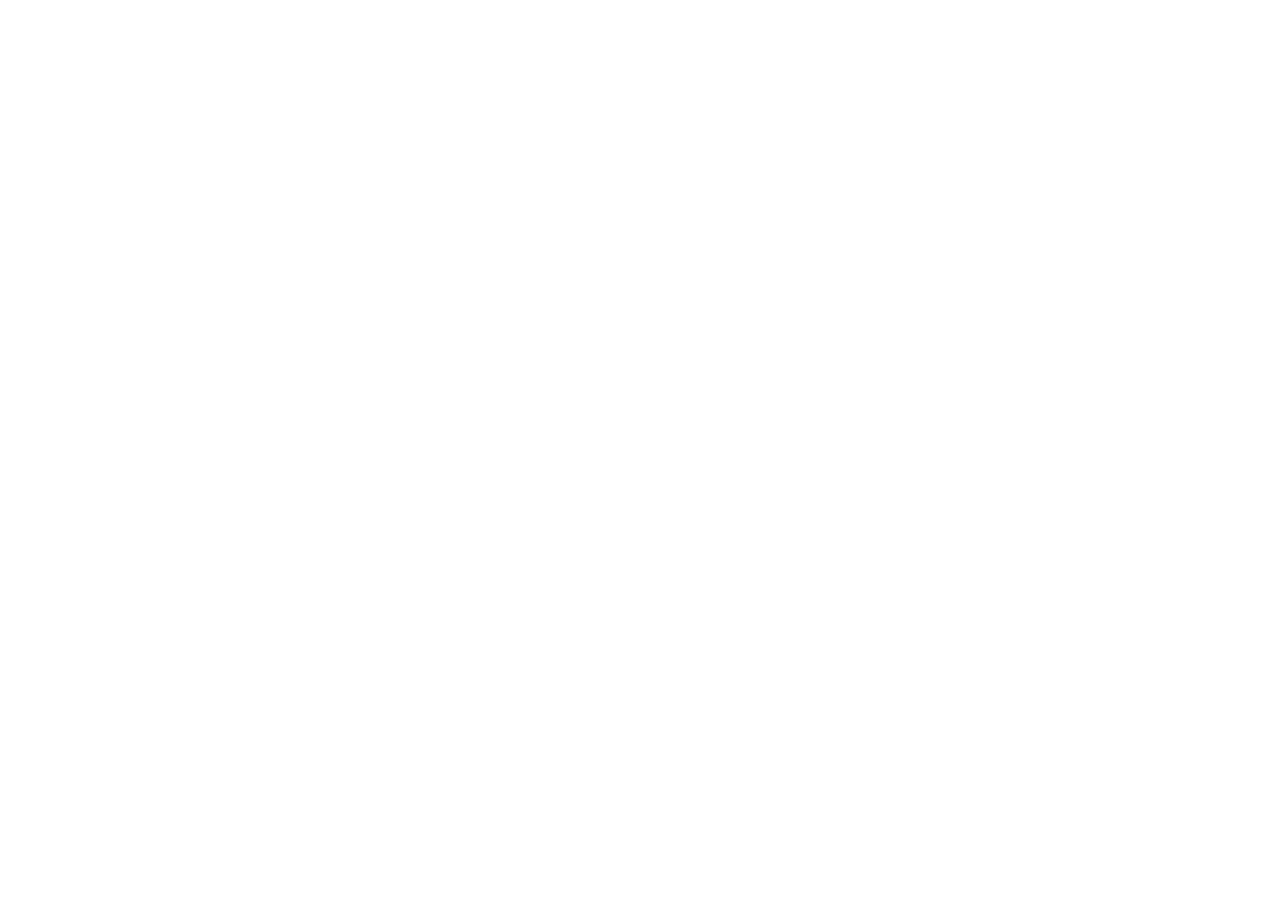
==== questions.html @ fd6fca33 "questions html init" ====
<!DOCTYPE html>
<html lang="en">
<head>
    <meta charset="UTF-8">
    <meta name="viewport" content="width=device-width, initial-scale=1.0">
    <link rel="stylesheet" href="https://stackpath.bootstrapcdn.com/bootstrap/4.5.2/css/bootstrap.min.css" integrity="sha384-JcKb8q3iqJ61gNV9KGb8thSsNjpSL0n8PARn9HuZOnIxN0hoP+VmmDGMN5t9UJ0Z" crossorigin="anonymous">
    
    <link rel="stylesheet" type="text/css" href="styles.css">
    <title>QuizTime</title>
</head>
<body>
    
</body>
</html>
---- styles.css ----
body {
    background-image: url(https://image.shutterstock.com/image-vector/illuminated-stage-on-stadium-vector-260nw-774206896.jpg);
   background-size: 98%;
}

h1 {
    text-align: center;
    font-family: fantasy;
    font-size: 90px;
    color: snow;
}

.jumbotron {
    position: absolute;
    top: 200px;
    right: 680px;
    color: snow;
    background-color: rgb(82, 222, 247);
    width: 600px;
    border: solid black 1px;
}
.btn.btn-primary.btn-lg {
    position: absolute;
    left: 33%;
    bottom: 10px;
    background-color: rgb(29, 49, 49);
}
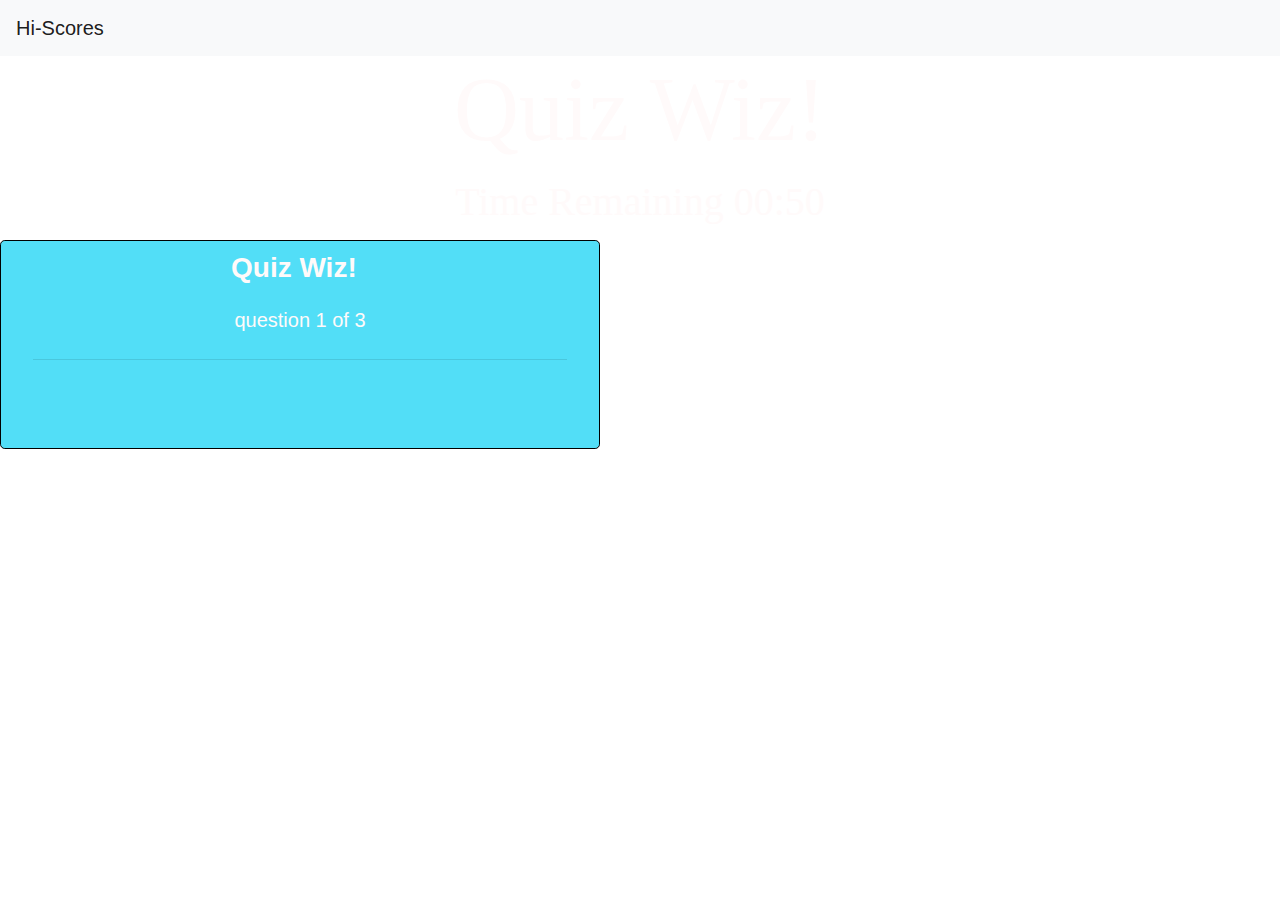
==== commit 9762b47d: "questions html added" ====
--- a/questions.html
+++ b/questions.html
@@ -9,6 +9,28 @@
     <title>QuizTime</title>
 </head>
 <body>
-    
+
+    <!-- nav bar -->
+    <nav class="navbar navbar-light bg-light">
+        <a class="navbar-brand" href="#">Hi-Scores</a>
+            </nav>
+
+    <h1>Quiz Wiz!</h1>
+
+    <div id="time" class="timeLeft">Time Remaining 00:50</div>
+ 
+  <!-- jumbotron -->
+  <div class="jumbotron">
+    <h3 class="headerQ">Quiz Wiz!</h3>
+      <div class="questionNumber">question 1 of 3<div>
+        <div class="questions">
+           <hr class="my-4">
+           <div class="answerButtons"></div>
+       </div>
+
+  <script src="https://code.jquery.com/jquery-3.5.1.slim.min.js" integrity="sha384-DfXdz2htPH0lsSSs5nCTpuj/zy4C+OGpamoFVy38MVBnE+IbbVYUew+OrCXaRkfj" crossorigin="anonymous"></script>
+  <script src="https://cdn.jsdelivr.net/npm/popper.js@1.16.1/dist/umd/popper.min.js" integrity="sha384-9/reFTGAW83EW2RDu2S0VKaIzap3H66lZH81PoYlFhbGU+6BZp6G7niu735Sk7lN" crossorigin="anonymous"></script>
+  <script src="https://stackpath.bootstrapcdn.com/bootstrap/4.5.2/js/bootstrap.min.js" integrity="sha384-B4gt1jrGC7Jh4AgTPSdUtOBvfO8shuf57BaghqFfPlYxofvL8/KUEfYiJOMMV+rV" crossorigin="anonymous"></script>
+  <script src="script.js"></script>
 </body>
 </html>--- a/styles.css
+++ b/styles.css
@@ -12,7 +12,7 @@
 
 .jumbotron {
     position: absolute;
-    top: 200px;
+    top: 240px;
     right: 680px;
     color: snow;
     background-color: rgb(82, 222, 247);
@@ -24,4 +24,25 @@
     left: 33%;
     bottom: 10px;
     background-color: rgb(29, 49, 49);
+}
+
+
+/* Questions Page */
+.headerQ {
+    font-weight: bold;
+    position: absolute;
+    top: 10px;
+    left: 230px    
+}
+.questionNumber {
+    text-align: center;
+    font-size: 20px;
+}
+
+/* Countdown timer */
+.timeLeft {
+    text-align: center;
+    font-size: 40px;
+    font-family: fantasy;
+    color: snow;
 }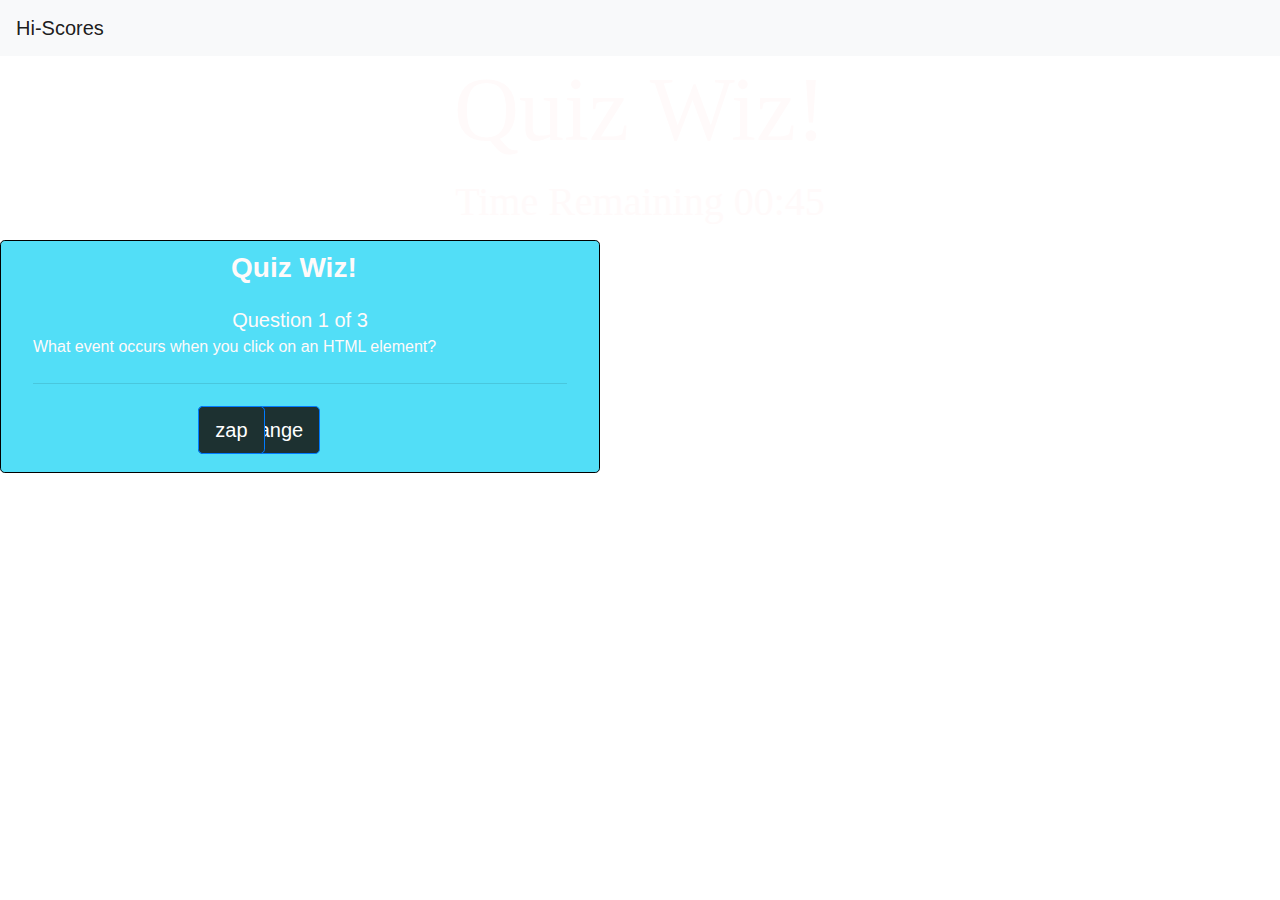
==== commit 83d4e79e: "running test" ====
--- a/questions.html
+++ b/questions.html
@@ -12,25 +12,36 @@
 
     <!-- nav bar -->
     <nav class="navbar navbar-light bg-light">
-        <a class="navbar-brand" href="#">Hi-Scores</a>
+        <a class="navbar-brand" href="hi-score.html">Hi-Scores</a>
             </nav>
 
     <h1>Quiz Wiz!</h1>
 
-    <div id="time" class="timeLeft">Time Remaining 00:50</div>
+    <div id="time-start" class="time-left">Time Remaining 00:45</div>
  
-  <!-- jumbotron -->
-  <div class="jumbotron">
-    <h3 class="headerQ">Quiz Wiz!</h3>
-      <div class="questionNumber">question 1 of 3<div>
-        <div class="questions">
-           <hr class="my-4">
-           <div class="answerButtons"></div>
-       </div>
+    <div class="container">
+      <main>
+        <section class="row">
+          <!-- jumbotron -->
+            <div class="jumbotron">
+              <h3 class="headerQ">Quiz Wiz!</h3>
+                <div id="question-numbers">question 1 of 3</div>
+                    <!-- Where questions will populate -->
+                  <div id="question"></div>  
+                  <div id="question-options">
+                    <hr class="my-4">
+                    <!-- Where answer options will populate -->
+                    <div id="answer-options"></div>
+                  </div> 
+            </div>
+        </section>        
+      </main>      
+    </div>
+  
 
   <script src="https://code.jquery.com/jquery-3.5.1.slim.min.js" integrity="sha384-DfXdz2htPH0lsSSs5nCTpuj/zy4C+OGpamoFVy38MVBnE+IbbVYUew+OrCXaRkfj" crossorigin="anonymous"></script>
   <script src="https://cdn.jsdelivr.net/npm/popper.js@1.16.1/dist/umd/popper.min.js" integrity="sha384-9/reFTGAW83EW2RDu2S0VKaIzap3H66lZH81PoYlFhbGU+6BZp6G7niu735Sk7lN" crossorigin="anonymous"></script>
   <script src="https://stackpath.bootstrapcdn.com/bootstrap/4.5.2/js/bootstrap.min.js" integrity="sha384-B4gt1jrGC7Jh4AgTPSdUtOBvfO8shuf57BaghqFfPlYxofvL8/KUEfYiJOMMV+rV" crossorigin="anonymous"></script>
-  <script src="script.js"></script>
+  <script src="questions.js"></script>
 </body>
 </html>--- a/styles.css
+++ b/styles.css
@@ -34,13 +34,13 @@
     top: 10px;
     left: 230px    
 }
-.questionNumber {
+#question-numbers {
     text-align: center;
     font-size: 20px;
 }
 
 /* Countdown timer */
-.timeLeft {
+.time-left {
     text-align: center;
     font-size: 40px;
     font-family: fantasy;
